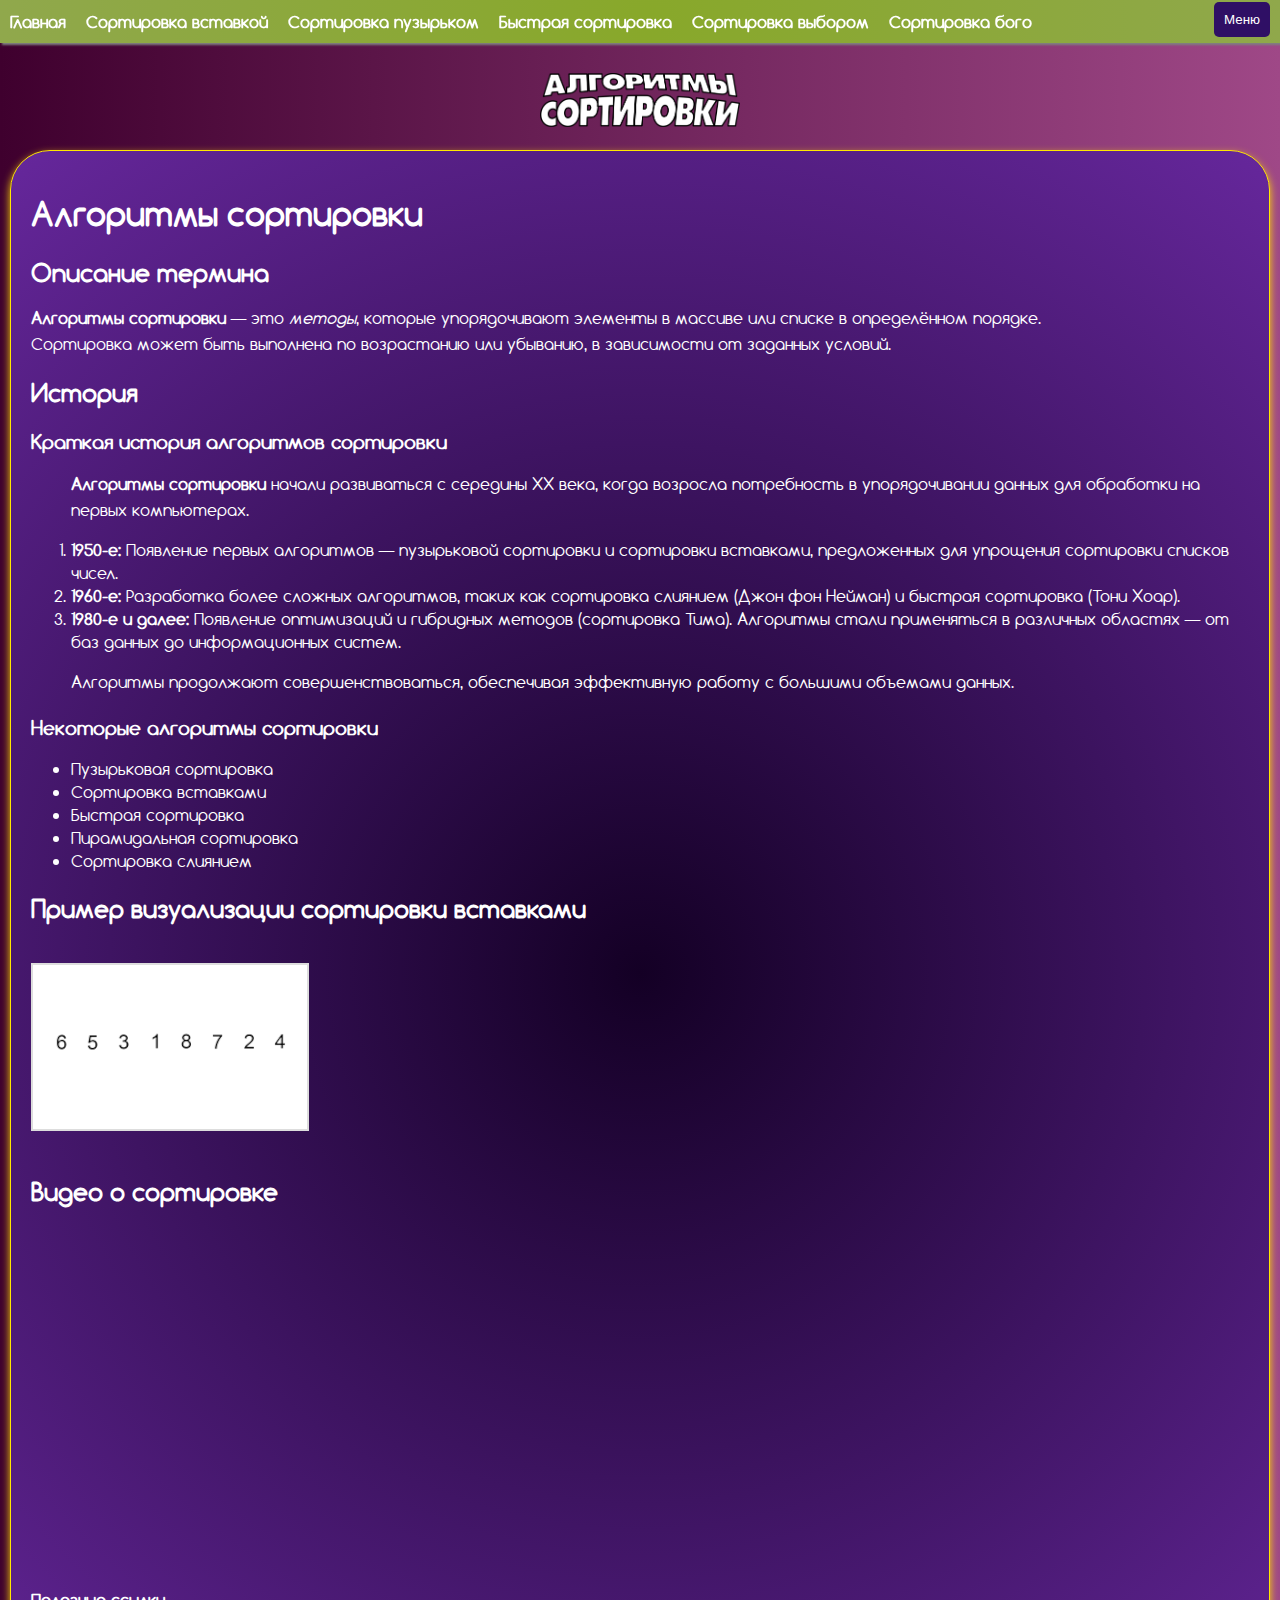
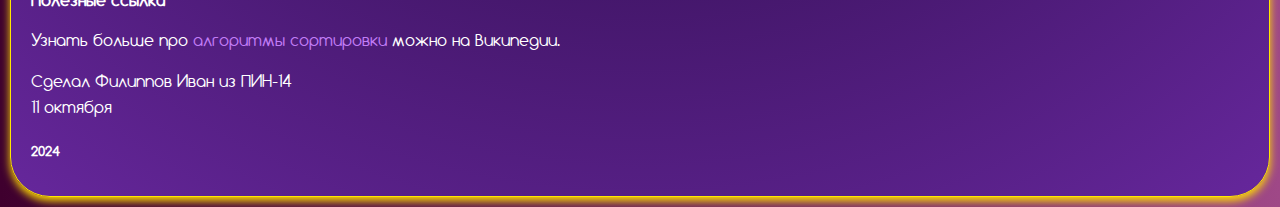
==== index.html @ 0fa2c216 "Инишиал коммит типо)" ====
<!DOCTYPE html>
<html lang="ru">
<head>
    <meta charset="UTF-8">
    <meta name="viewport" content="width=device-width, initial-scale=1.0">
    <title>Алгоритмы сортировки на JavaScript</title>
    <link rel="stylesheet" href="style.css">
</head>
<body>

    <!-- Меню -->
    <nav>
        <a href="./index.html">Главная</a>
        <a href="./pages/insertionSort.html">Сортировка вставкой</a>
        <a href="./pages/bubbleSort.html">Сортировка пузырьком</a>
        <a href="./pages/quickSort.html">Быстрая сортировка</a>
        <a href="./pages/selectionSort.html">Сортировка выбором</a>
        <a href="./pages/\.html">Сортировка бого</a>
        <button class="menu-button" onclick="toggleMenu()">Меню</button>
    </nav>


    

    <!-- Хавер меню -->
    <div class="menu">
        <a href="./index.html">Главная</a>
        <a href="https://www.youtube.com/ronopoldo">Мой YouTube</a>
        <a href="https://github.com/Ronopoldo">Мой GitHub</a>
        <a href="https://www.deviantart.com/ronopoldo">Мой DeviantArt</a>
        <a href="x.com/ronopoldo">Мой Twitter</a>
    </div>

    <!-- em-курсив; strong-полужирный -->



    <a href="./index.html">
        <div class="padding">
            <img class="hoverImg" src="./images/hover-beta.png" alt="Пример сортировки">
        </div>
    </a>



    <div class="content">
        <h1><strong>Алгоритмы сортировки</strong></h1>
        <h2 id="description">Описание термина</h2>
        <p>
            <strong>Алгоритмы сортировки</strong> — это <em>методы</em>, которые упорядочивают элементы в массиве или списке в определённом порядке. 
          <br/>Сортировка может быть выполнена по возрастанию или убыванию, в зависимости от <span>заданных условий</span>.
        </p>
        
        <h2 id="history"><strong>История</strong></h2>
        
        <h3>Краткая история алгоритмов сортировки</h3>
        <ol>
            <p><strong>Алгоритмы сортировки</strong> начали развиваться с середины XX века, когда возросла потребность в упорядочивании данных для обработки на первых компьютерах.</p>
          <li><strong>1950-е:</strong> Появление первых алгоритмов — пузырьковой сортировки и сортировки вставками, предложенных для упрощения сортировки списков чисел.</li>
          <li><strong>1960-е:</strong> Разработка более сложных алгоритмов, таких как сортировка слиянием (Джон фон Нейман) и быстрая сортировка (Тони Хоар).</li>
          <li><strong>1980-е и далее:</strong> Появление оптимизаций и гибридных методов (сортировка Тима). Алгоритмы стали применяться в различных областях — от баз данных до информационных систем.</li>
          <p>Алгоритмы продолжают совершенствоваться, обеспечивая эффективную работу с большими объемами данных.</p>
        </ol>

        <!-- Список алгоритмов сортировки -->
        <h3>Некоторые алгоритмы сортировки</h3>
        <ul>
            <li>Пузырьковая сортировка</li>
            <li>Сортировка вставками</li>
            <li>Быстрая сортировка</li>
            <li>Пирамидальная сортировка</li>
            <li>Сортировка слиянием</li>
        </ul>

        <!-- Картинка -->
        <h2 id="image">Пример визуализации сортировки вставками</h2>
      <br>
        <img src="./images/Insertion-sort-example.gif" alt="Пример сортировки">
      <br>
        <!-- Видео -->
        <h2 id="video">Видео о сортировке</h2>
      <br>
        <iframe width="560" height="315" src="https://www.youtube.com/embed/ZZuD6iUe3Pc?si=HP_1h7D-iOtVboCi" title="YouTube video player" frameborder="0" allow="accelerometer; autoplay; clipboard-write; encrypted-media; gyroscope; picture-in-picture; web-share" referrerpolicy="strict-origin-when-cross-origin" allowfullscreen></iframe>
      <br>
        <!-- Ссылки и якоря -->
        <h4 id="trivia">Полезные ссылки</h4>
        <p>Узнать больше про <a href="https://ru.wikipedia.org/wiki/Алгоритм_сортировки" target="_blank">алгоритмы сортировки</a> можно на Википедии.</p>

        <!-- Разрыв строки -->
        <p>Сделал Филиппов Иван из ПИН-14<br>11 октября</p>

        <h5>2024</h5>
    </div>

    <!-- Скрипт для работы разворачивающегося меню -->
    <script>
        function toggleMenu() {
            const menuButton = document.querySelector('.menu-button');
            const menu = document.querySelector('.menu');
            menuButton.classList.toggle('active');
            if (menuButton.classList.contains('active')) {
                menu.style.display = 'block';
            } else {
                menu.style.display = 'none';
            }
        }
    </script>

</body>
</html>
---- style.css ----
/* 2.5) Подключение шрифтов: локальный, с Google Fonts, и веб-безопасный */
@font-face {
    font-family: 'localFont';
    src: url('fonts/comfortaa.woff2') format('woff2');
}



@import url('https://fonts.googleapis.com/css2?family=Comfortaa:wght@300..700&display=swap');



/* 2.2) Работа с блоками: атрибуты background, border, margin, padding */
body {
    background: linear-gradient(to right, #3F002E, #9F4887);
    margin: 10px;
    font-family: 'localFont', 'Roboto', sans-serif;
    align-items: center;
}

/* Для содержания */


/* Контейнер для ВСЕГО блкоа сортировки */
.sortingContainer {
    display: flex;
    flex-direction: column;
    align-items: center;
    padding: 20px;
}

/* Класс, где хранится контейнер баров */
.visualization {
    width: 100%;
    display: flex;
    justify-content: center; /* Центрируем бары по горизонтали */
}

/* А вот сбствн контейнер для баров */
#bars {
    display: flex;
    align-items: flex-end;
    width: 100%;
}

/* Стили для баров */
.bar {
    display: flex;
    width: calc((100% / 25) - 2 * 1px); /* Высчитываем длину баров чтобы сайт динамичным был и не шакалился на телефоне */
    height: 0px; /* Высота будет меняться в скрипте */
    margin: 1px; /* Отступ  */
    background-color: #ffffff;
    transition: transform 0.5s;
}



.padding {
    display: flex;
    justify-content: center; /* Горизонтальное выравнивание по центру */
    align-items: center; /* Вертикальное выравнивание по центру, если нужно */
    height: 200px; /* Можно задать фиксированную высоту для div, чтобы центрировать по вертикали */
}

.hoverImg {
    width: 200px; /* Устанавливаем ширину изображения */
    height: auto; /* Сохраняем пропорции */
    border: none;
}

.content {
    margin-top: -60px;
    padding: 20px;
    background: radial-gradient(circle, #140025, #66279C);
    border: 1px solid #ffe800;
    border-radius: 40px;
    box-shadow: 0 4px 8px rgb(255, 221, 0);
}

.sortingBlock {
    margin-top: 20px;
    margin-left: auto;
    margin-right: auto;
    padding: 20px;
    background: radial-gradient(circle, #140025, #66279C);
    border: 1px solid #ff0062;
    border-radius: 40px;
    box-shadow: 0 4px 8px rgb(255, 221, 0);
    max-width: 1000px;
}

/* 2.4) Использование наследования и каскадирования: стили для тегов */
h1, h2, h3, h4, h5 {
    color: #ffffff;
    margin-bottom: 15px;
}


p {
    color: #ffffff;
    line-height: 1.6;
}

a {
    text-decoration: none;
    color: #c17cf6;
}

/* 2.3) Селекторы для классов и тегов */
nav {
    background: radial-gradient(circle, #88A82A, #90A84C);;
    padding: 10px;
    position: fixed;
    top: 0;
    left: 0;
    width: 100%;
    z-index: 1000;
    box-shadow: 0 4px 2px -2px gray;
}

nav a {
    margin-right: 15px;
    font-weight: bold;
    color: #ffffff;
}

li {
    text-decoration: none;
    color: #ffffff;
}

/* Селектор для hover */
nav a:hover {
    color: #007BFF;
}

/* 2.7) Фиксированное разворачивающееся меню */
.menu {
    position: fixed;
    top: 30px;
    left: 0;
    width: 100%;
    background-color: #444444;
    padding: 10px;
    display: none; /* Скрыто по умолчанию */
}

.menu a {
    display: block;
    color: #ffffff;
    padding: 10px;
    border-bottom: 1px solid #555;
}

.menu a:hover {
    background-color: #9f287e;
}

.menu-button {
    display: block;
    position: fixed;
    top: 2px;
    right: 10px;
    background-color: #2f0f65;
    color: #ffffff;
    padding: 10px;
    border: #00438a;
    border-radius: 5px;
    cursor: pointer;
}

.menu-button:hover {
    background-color: #00837c;
}

.menu-button.active + .menu {
    display: block; /* Меню показывается, когда кнопка активна */
}

/* 2.6) CSS-анимация (переход) */
nav a {
    transition: color 0.3s ease;
}

.menu a {
    transition: background-color 0.3s ease;
}

/* Пример изображения */
img {
    max-width: 100%;
    height: auto;
    border: 2px solid #ddd;
    margin-bottom: 20px;
}
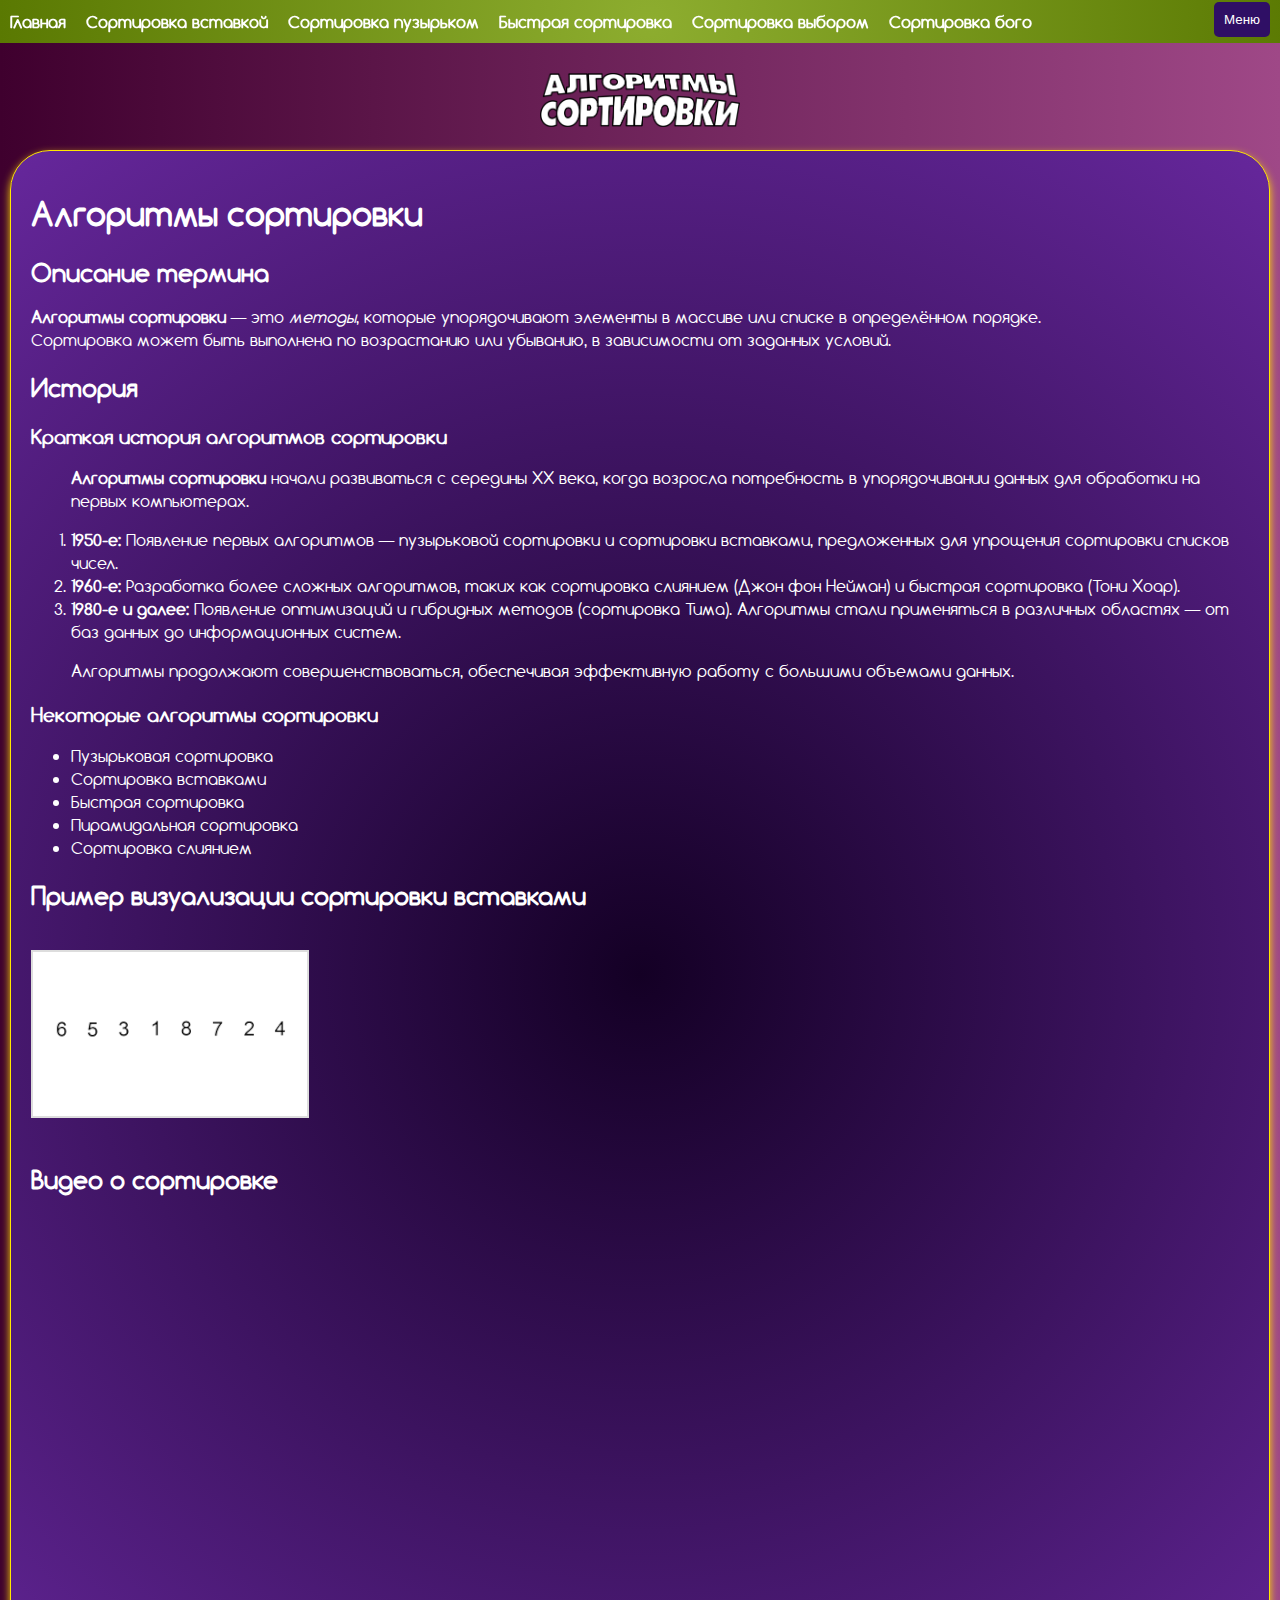
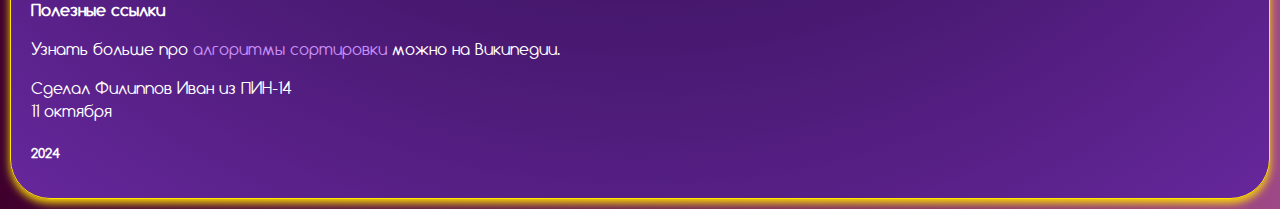
==== commit 3ff7fbde: "Чёт на подобии предрелиза" ====
--- a/index.html
+++ b/index.html
@@ -15,7 +15,7 @@
         <a href="./pages/bubbleSort.html">Сортировка пузырьком</a>
         <a href="./pages/quickSort.html">Быстрая сортировка</a>
         <a href="./pages/selectionSort.html">Сортировка выбором</a>
-        <a href="./pages/\.html">Сортировка бого</a>
+        <a href="./pages/bogoSort.html">Сортировка бого</a>
         <button class="menu-button" onclick="toggleMenu()">Меню</button>
     </nav>
 
@@ -80,8 +80,10 @@
         <!-- Видео -->
         <h2 id="video">Видео о сортировке</h2>
       <br>
-        <iframe width="560" height="315" src="https://www.youtube.com/embed/ZZuD6iUe3Pc?si=HP_1h7D-iOtVboCi" title="YouTube video player" frameborder="0" allow="accelerometer; autoplay; clipboard-write; encrypted-media; gyroscope; picture-in-picture; web-share" referrerpolicy="strict-origin-when-cross-origin" allowfullscreen></iframe>
-      <br>
+            <div class="video-container">
+            <iframe width="560" height="315" src="https://www.youtube.com/embed/ZZuD6iUe3Pc?si=HP_1h7D-iOtVboCi" title="YouTube video player" frameborder="0" allow="accelerometer; autoplay; clipboard-write; encrypted-media; gyroscope; picture-in-picture; web-share" referrerpolicy="strict-origin-when-cross-origin" allowfullscreen></iframe>
+            </div>
+        <br>
         <!-- Ссылки и якоря -->
         <h4 id="trivia">Полезные ссылки</h4>
         <p>Узнать больше про <a href="https://ru.wikipedia.org/wiki/Алгоритм_сортировки" target="_blank">алгоритмы сортировки</a> можно на Википедии.</p>
--- a/style.css
+++ b/style.css
@@ -4,10 +4,7 @@
     src: url('fonts/comfortaa.woff2') format('woff2');
 }
 
-
-
 @import url('https://fonts.googleapis.com/css2?family=Comfortaa:wght@300..700&display=swap');
-
 
 
 /* 2.2) Работа с блоками: атрибуты background, border, margin, padding */
@@ -53,6 +50,18 @@
     transition: transform 0.5s;
 }
 
+.sortImages{
+    float: right;
+    width: 274px;
+}
+
+.inSiteLinks{
+    display: flex;
+    justify-content: center;
+    color: #00fff2;
+    stroke-width: 2px;
+    stroke: #2f0f65;
+}
 
 
 .padding {
@@ -75,6 +84,11 @@
     border: 1px solid #ffe800;
     border-radius: 40px;
     box-shadow: 0 4px 8px rgb(255, 221, 0);
+}
+
+.square {
+    font-size: 0.8em;
+    vertical-align: super;
 }
 
 .sortingBlock {
@@ -98,24 +112,22 @@
 
 p {
     color: #ffffff;
-    line-height: 1.6;
 }
 
 a {
     text-decoration: none;
-    color: #c17cf6;
+    color: #c78ef5;
 }
 
 /* 2.3) Селекторы для классов и тегов */
 nav {
-    background: radial-gradient(circle, #88A82A, #90A84C);;
+    background: radial-gradient(circle, #8dad2f, #5a7902);;
     padding: 10px;
     position: fixed;
     top: 0;
     left: 0;
     width: 100%;
-    z-index: 1000;
-    box-shadow: 0 4px 2px -2px gray;
+    z-index: 1024;
 }
 
 nav a {
@@ -125,24 +137,18 @@
 }
 
 li {
-    text-decoration: none;
-    color: #ffffff;
-}
-
-/* Селектор для hover */
-nav a:hover {
-    color: #007BFF;
+    color: #ffffff;
 }
 
 /* 2.7) Фиксированное разворачивающееся меню */
 .menu {
     position: fixed;
     top: 30px;
-    left: 0;
-    width: 100%;
-    background-color: #444444;
-    padding: 10px;
-    display: none; /* Скрыто по умолчанию */
+    right: 0;
+    width: 25%;
+    background-color: #333333;
+    padding: 10px;
+    display: none; /* ШТука, которая в js будет меняться */
 }
 
 .menu a {
@@ -156,6 +162,7 @@
     background-color: #9f287e;
 }
 
+/* Кнопка "Меню" */
 .menu-button {
     display: block;
     position: fixed;
@@ -166,7 +173,27 @@
     padding: 10px;
     border: #00438a;
     border-radius: 5px;
+    cursor: pointer; /* Шоб курсор менялся на палец */
+}
+
+.controls {
+    display: flex;
+}
+
+.controlButton {
+    display: block;
+    position: relative;
+    background-color: #6e3ac0;
+    color: #ffffff;
+    padding: 10px;
+    border: #00438a;
+    border-radius: 5px;
     cursor: pointer;
+    margin: 5px;
+}
+
+.controlButton:hover {
+    background-color: #007BFF; /* Цвет кнопки при наведении */
 }
 
 .menu-button:hover {
@@ -175,15 +202,6 @@
 
 .menu-button.active + .menu {
     display: block; /* Меню показывается, когда кнопка активна */
-}
-
-/* 2.6) CSS-анимация (переход) */
-nav a {
-    transition: color 0.3s ease;
-}
-
-.menu a {
-    transition: background-color 0.3s ease;
 }
 
 /* Пример изображения */
@@ -193,3 +211,42 @@
     border: 2px solid #ddd;
     margin-bottom: 20px;
 }
+
+/* Адаптивность меню для телефонов (768 стандартный порог) */
+@media (max-width: 768px) {
+    nav a {
+        display: block;
+        margin-top: 5px;
+        margin-right: 15px;
+        font-weight: bold;
+        color: #ffffff;
+    }
+
+    .video-container {
+        position: relative;
+        width: 100%;
+        padding-bottom: calc((9 / 16) * 100%);
+        height: 0;
+        overflow: hidden;
+    }
+
+    .video-container iframe {
+        position: absolute;
+        top: 0;
+        left: 0;
+        width: 100%;
+        height: 100%;
+    }
+
+    .menu {
+        position: fixed;
+        top: calc(30 * 6px - 15px);
+        left: 0;
+        width: 100%;
+        padding: 10px;
+    }
+
+    .controls {
+        display: block;
+    }
+}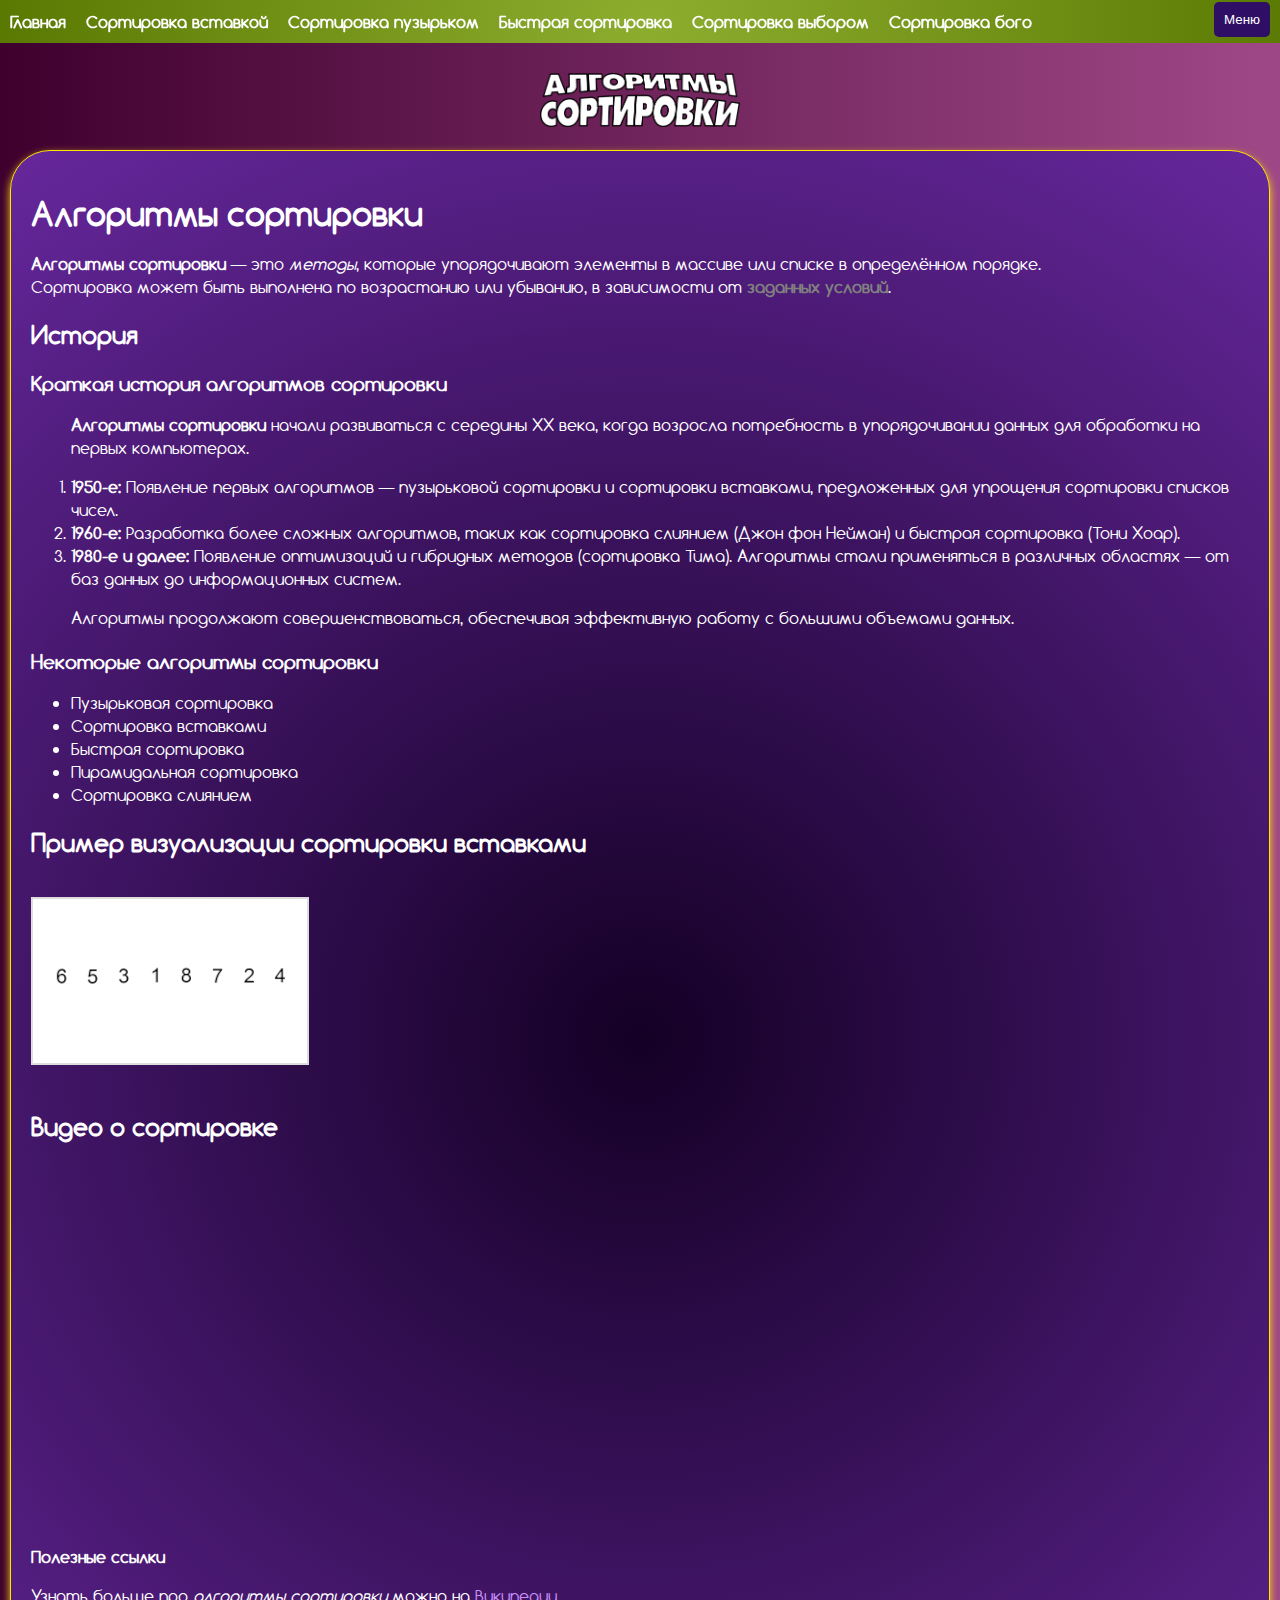
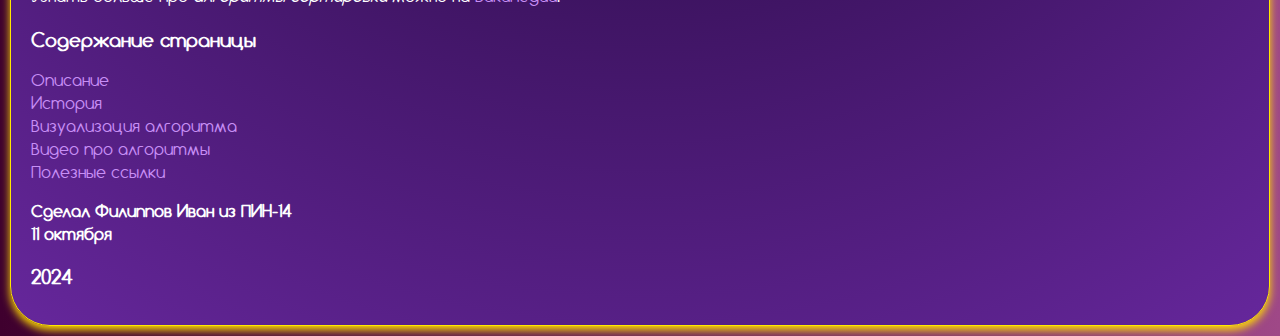
==== commit 060968f8: "Доделал css и html до уровня ТЗ" ====
--- a/index.html
+++ b/index.html
@@ -5,6 +5,11 @@
     <meta name="viewport" content="width=device-width, initial-scale=1.0">
     <title>Алгоритмы сортировки на JavaScript</title>
     <link rel="stylesheet" href="style.css">
+    <style>
+        .date {
+            font-weight: bold;
+        }
+    </style>
 </head>
 <body>
 
@@ -44,13 +49,12 @@
 
 
     <div class="content">
-        <h1><strong>Алгоритмы сортировки</strong></h1>
-        <h2 id="description">Описание термина</h2>
+        <h1 id="description"><strong>Алгоритмы сортировки</strong></h1>
         <p>
             <strong>Алгоритмы сортировки</strong> — это <em>методы</em>, которые упорядочивают элементы в массиве или списке в определённом порядке. 
-          <br/>Сортировка может быть выполнена по возрастанию или убыванию, в зависимости от <span>заданных условий</span>.
+          <br/>Сортировка может быть выполнена по возрастанию или убыванию, в зависимости от <span style="color: grey; font-weight: bold;">заданных условий</span>.
         </p>
-        
+
         <h2 id="history"><strong>История</strong></h2>
         
         <h3>Краткая история алгоритмов сортировки</h3>
@@ -86,12 +90,19 @@
         <br>
         <!-- Ссылки и якоря -->
         <h4 id="trivia">Полезные ссылки</h4>
-        <p>Узнать больше про <a href="https://ru.wikipedia.org/wiki/Алгоритм_сортировки" target="_blank">алгоритмы сортировки</a> можно на Википедии.</p>
+        <p>Узнать больше про <em>алгоритмы сортировки</em> можно на <a href="https://ru.wikipedia.org/wiki/Алгоритм_сортировки" target="_blank">Википедии</a>.</p>
+
+        <h3>Содержание страницы</h3>
+        <a href="#description">Описание</a><br/>
+        <a href="#history">История</a><br/>
+        <a href="#image">Визуализация алгоритма</a><br/>
+        <a href="#video">Видео про алгоритмы</a><br/>
+        <a href="#trivia">Полезные ссылки</a><br/>
 
         <!-- Разрыв строки -->
-        <p>Сделал Филиппов Иван из ПИН-14<br>11 октября</p>
+        <p class="date">Сделал Филиппов Иван из ПИН-14<br>11 октября</p>
 
-        <h5>2024</h5>
+        <h3 class="date">2024</h3>
     </div>
 
     <!-- Скрипт для работы разворачивающегося меню -->
--- a/style.css
+++ b/style.css
@@ -249,4 +249,8 @@
     .controls {
         display: block;
     }
+
+    .padding{
+        margin-top: 120px
+    }
 }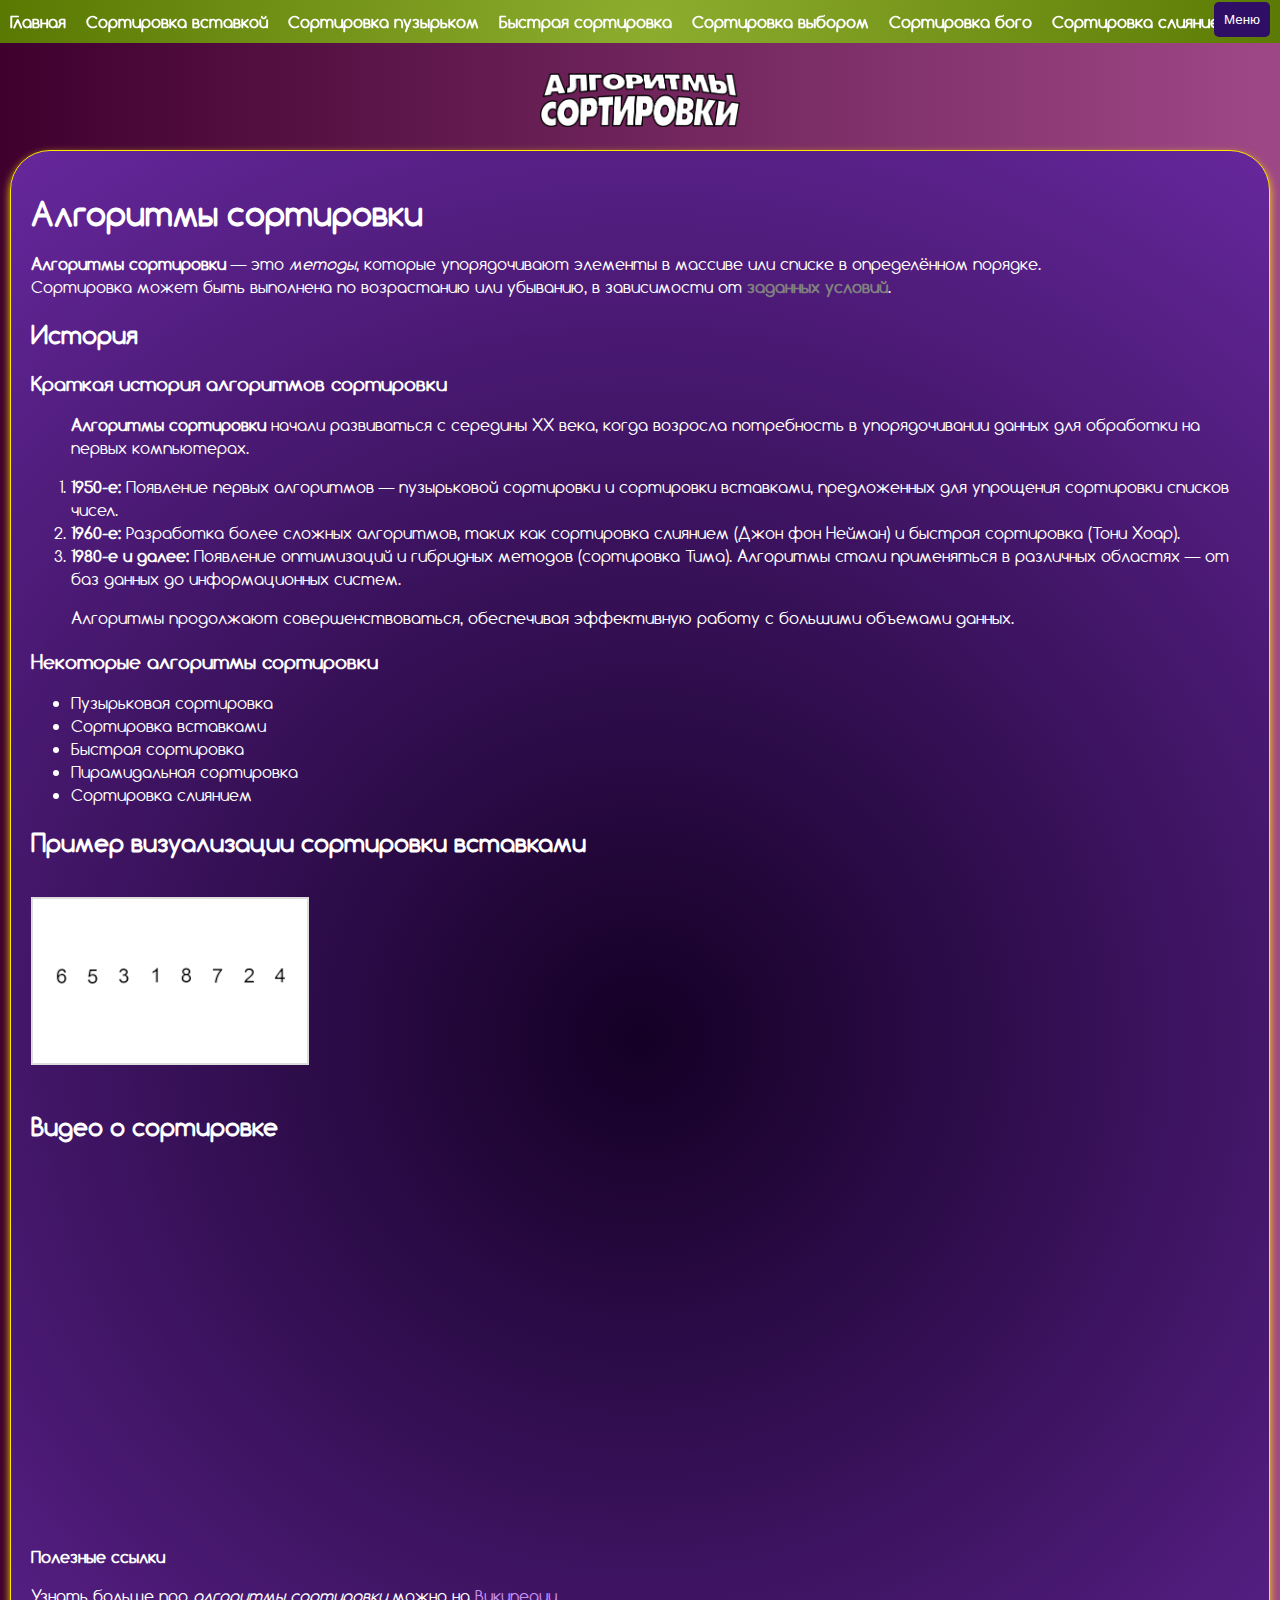
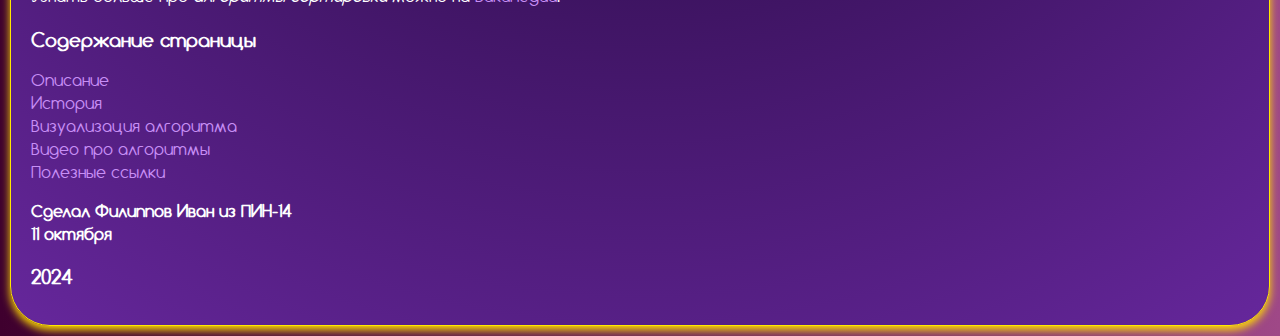
==== commit a7b6ca21: "Добавляет новую сортировку – слиянием" ====
--- a/index.html
+++ b/index.html
@@ -21,6 +21,7 @@
         <a href="./pages/quickSort.html">Быстрая сортировка</a>
         <a href="./pages/selectionSort.html">Сортировка выбором</a>
         <a href="./pages/bogoSort.html">Сортировка бого</a>
+        <a href="../pages/mergeSort.html">Сортировка слиянием</a>
         <button class="menu-button" onclick="toggleMenu()">Меню</button>
     </nav>
 
--- a/style.css
+++ b/style.css
@@ -26,6 +26,15 @@
     padding: 20px;
 }
 
+#mergeSort {
+    display: flex;
+    flex-direction: column;
+    align-items: center;
+    padding: 20px;
+    height: 450px; /* Пример фиксированной высоты */
+}
+
+
 /* Класс, где хранится контейнер баров */
 .visualization {
     width: 100%;
@@ -66,14 +75,14 @@
 
 .padding {
     display: flex;
-    justify-content: center; /* Горизонтальное выравнивание по центру */
-    align-items: center; /* Вертикальное выравнивание по центру, если нужно */
-    height: 200px; /* Можно задать фиксированную высоту для div, чтобы центрировать по вертикали */
+    justify-content: center; 
+    align-items: center; 
+    height: 200px; 
 }
 
 .hoverImg {
-    width: 200px; /* Устанавливаем ширину изображения */
-    height: auto; /* Сохраняем пропорции */
+    width: 200px;
+    height: auto;
     border: none;
 }
 
@@ -253,4 +262,12 @@
     .padding{
         margin-top: 120px
     }
-}+
+    #mergeSort {
+        display: flex;
+        flex-direction: column;
+        align-items: center;
+        padding: 20px;
+        height: 550px; /* Пример фиксированной высоты */
+    }
+}
